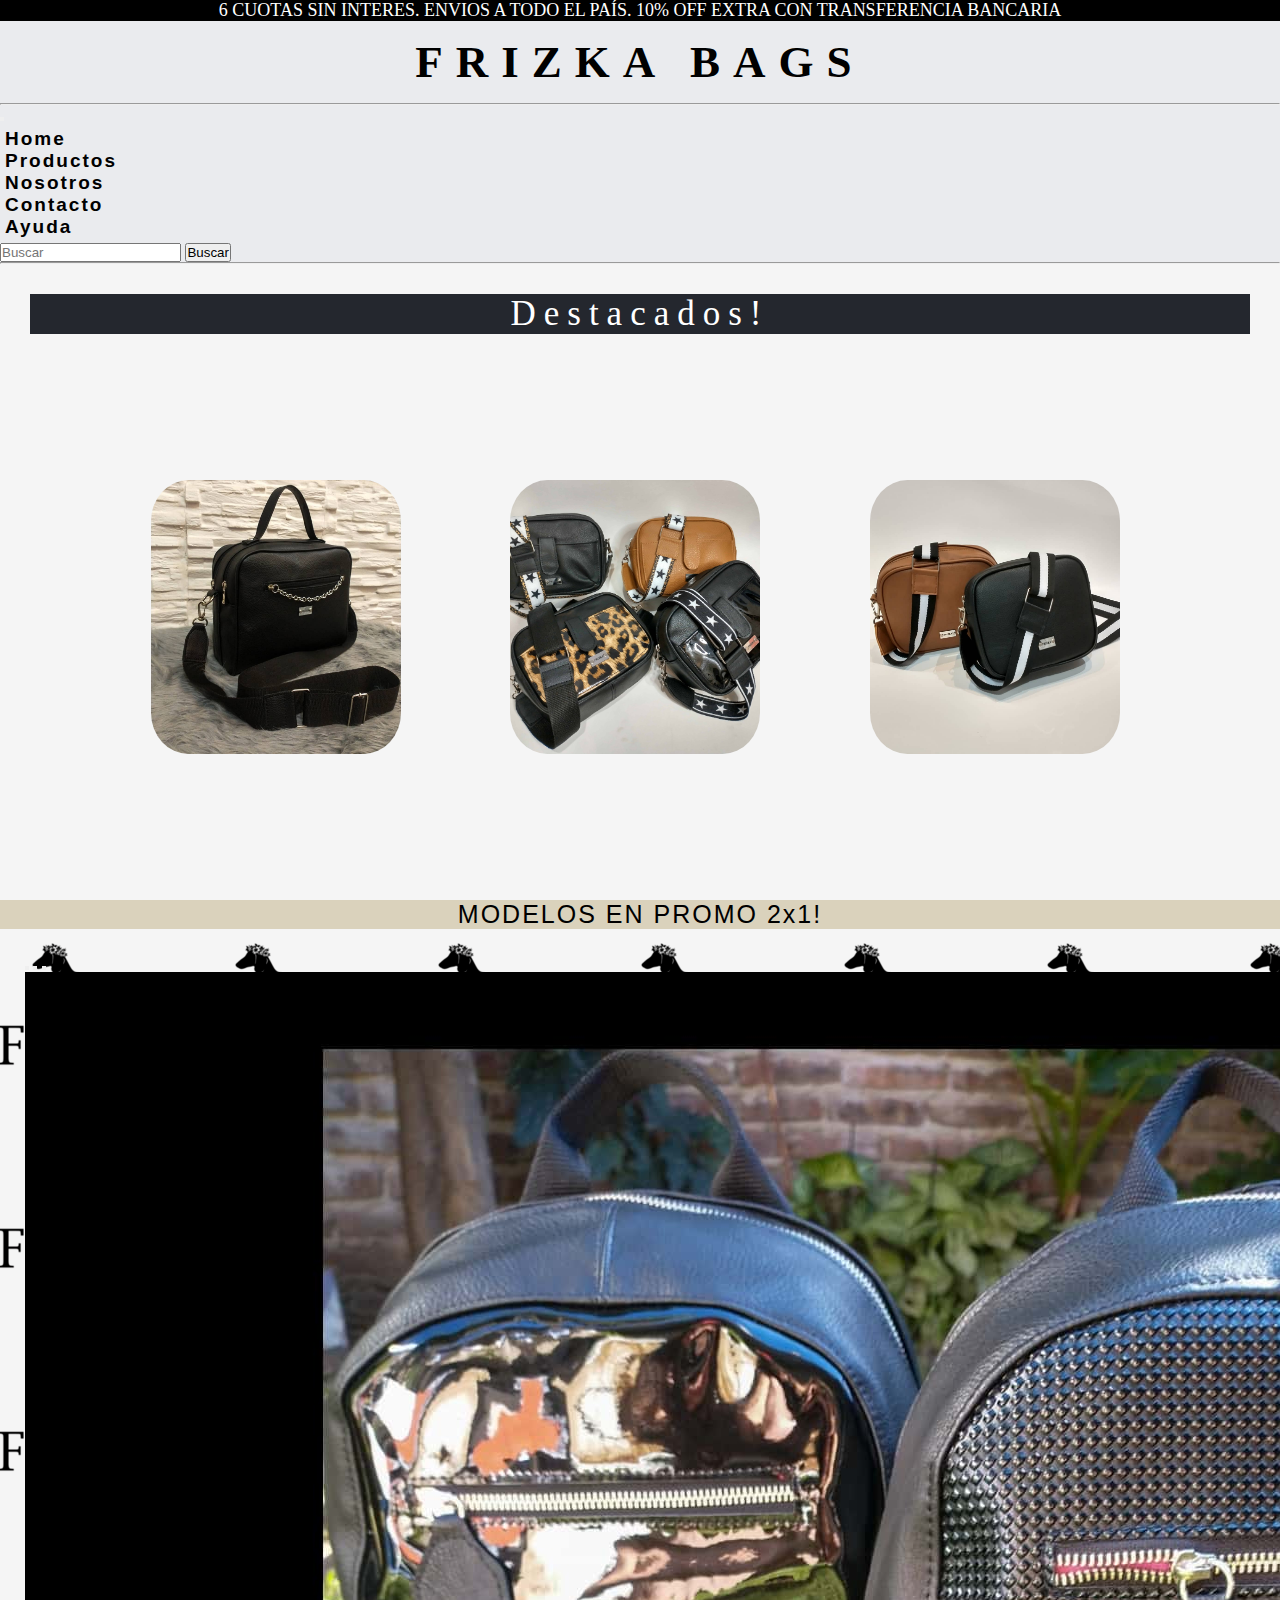
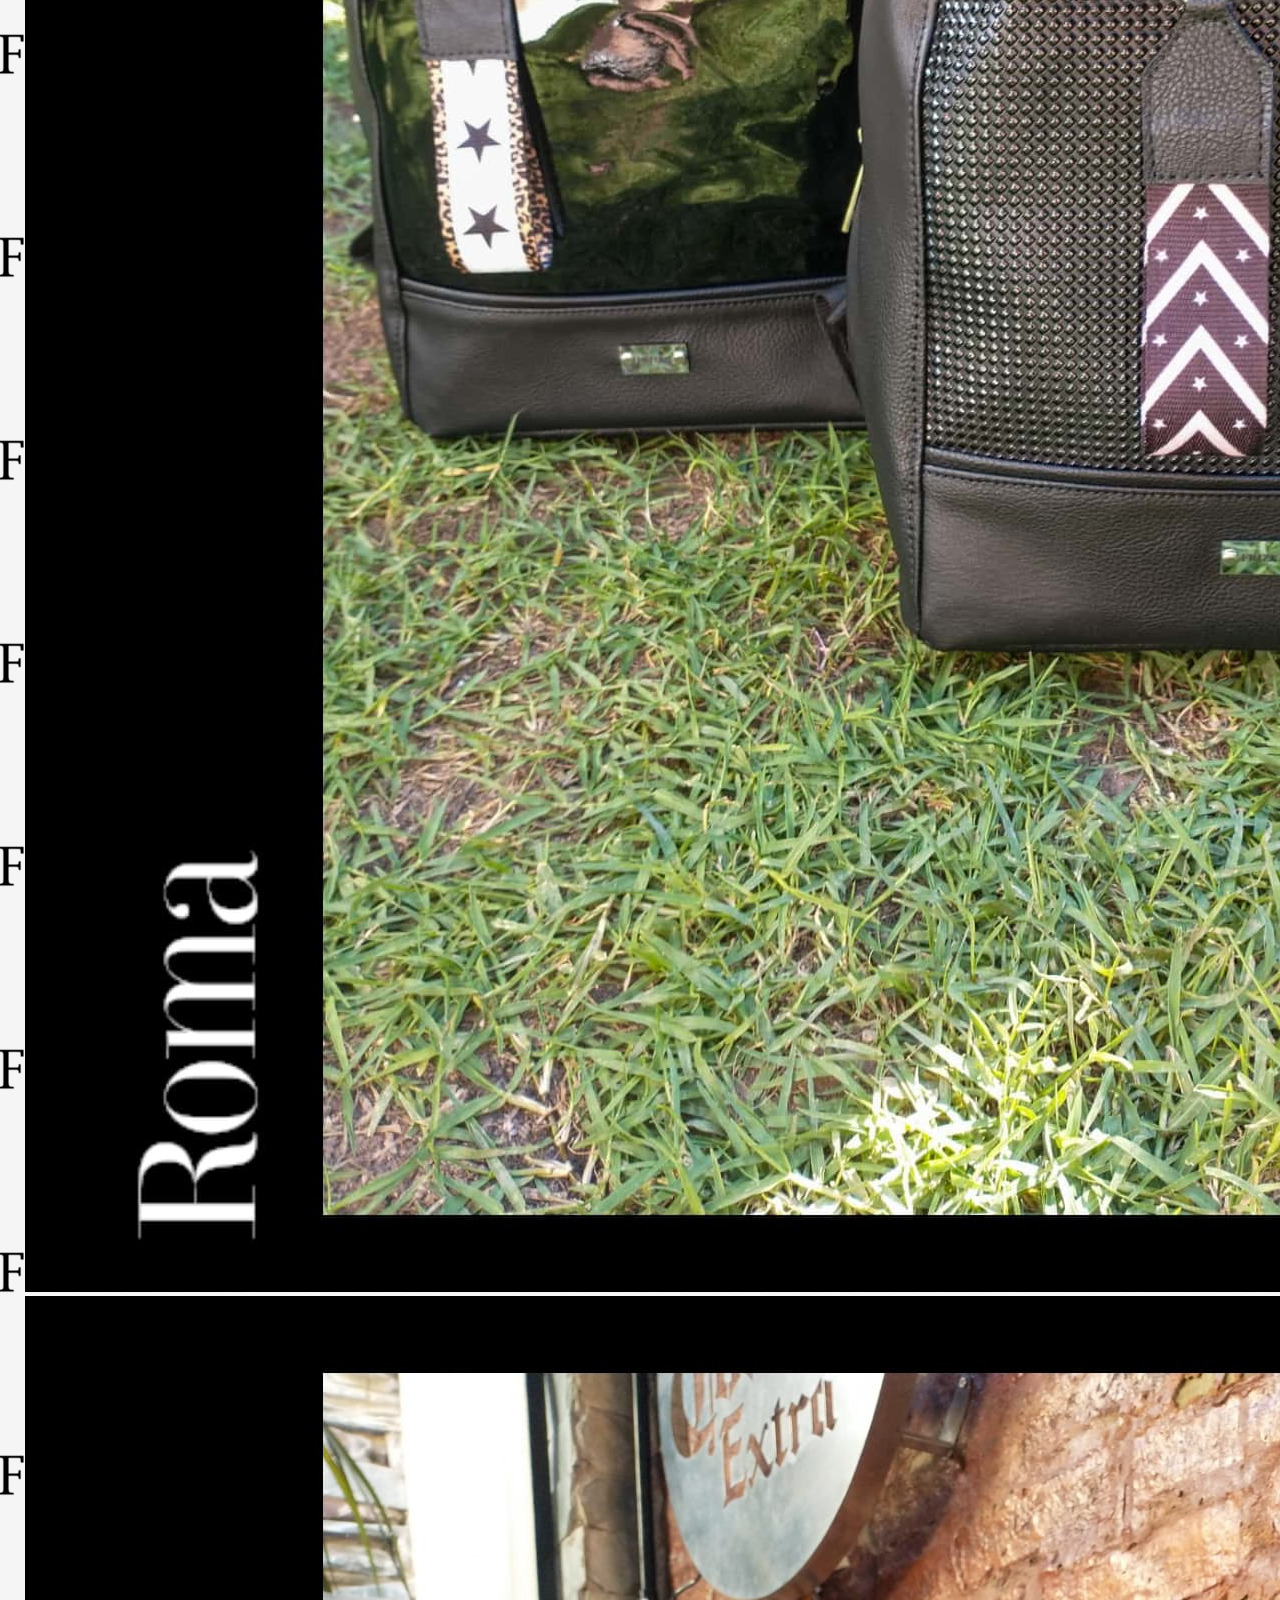
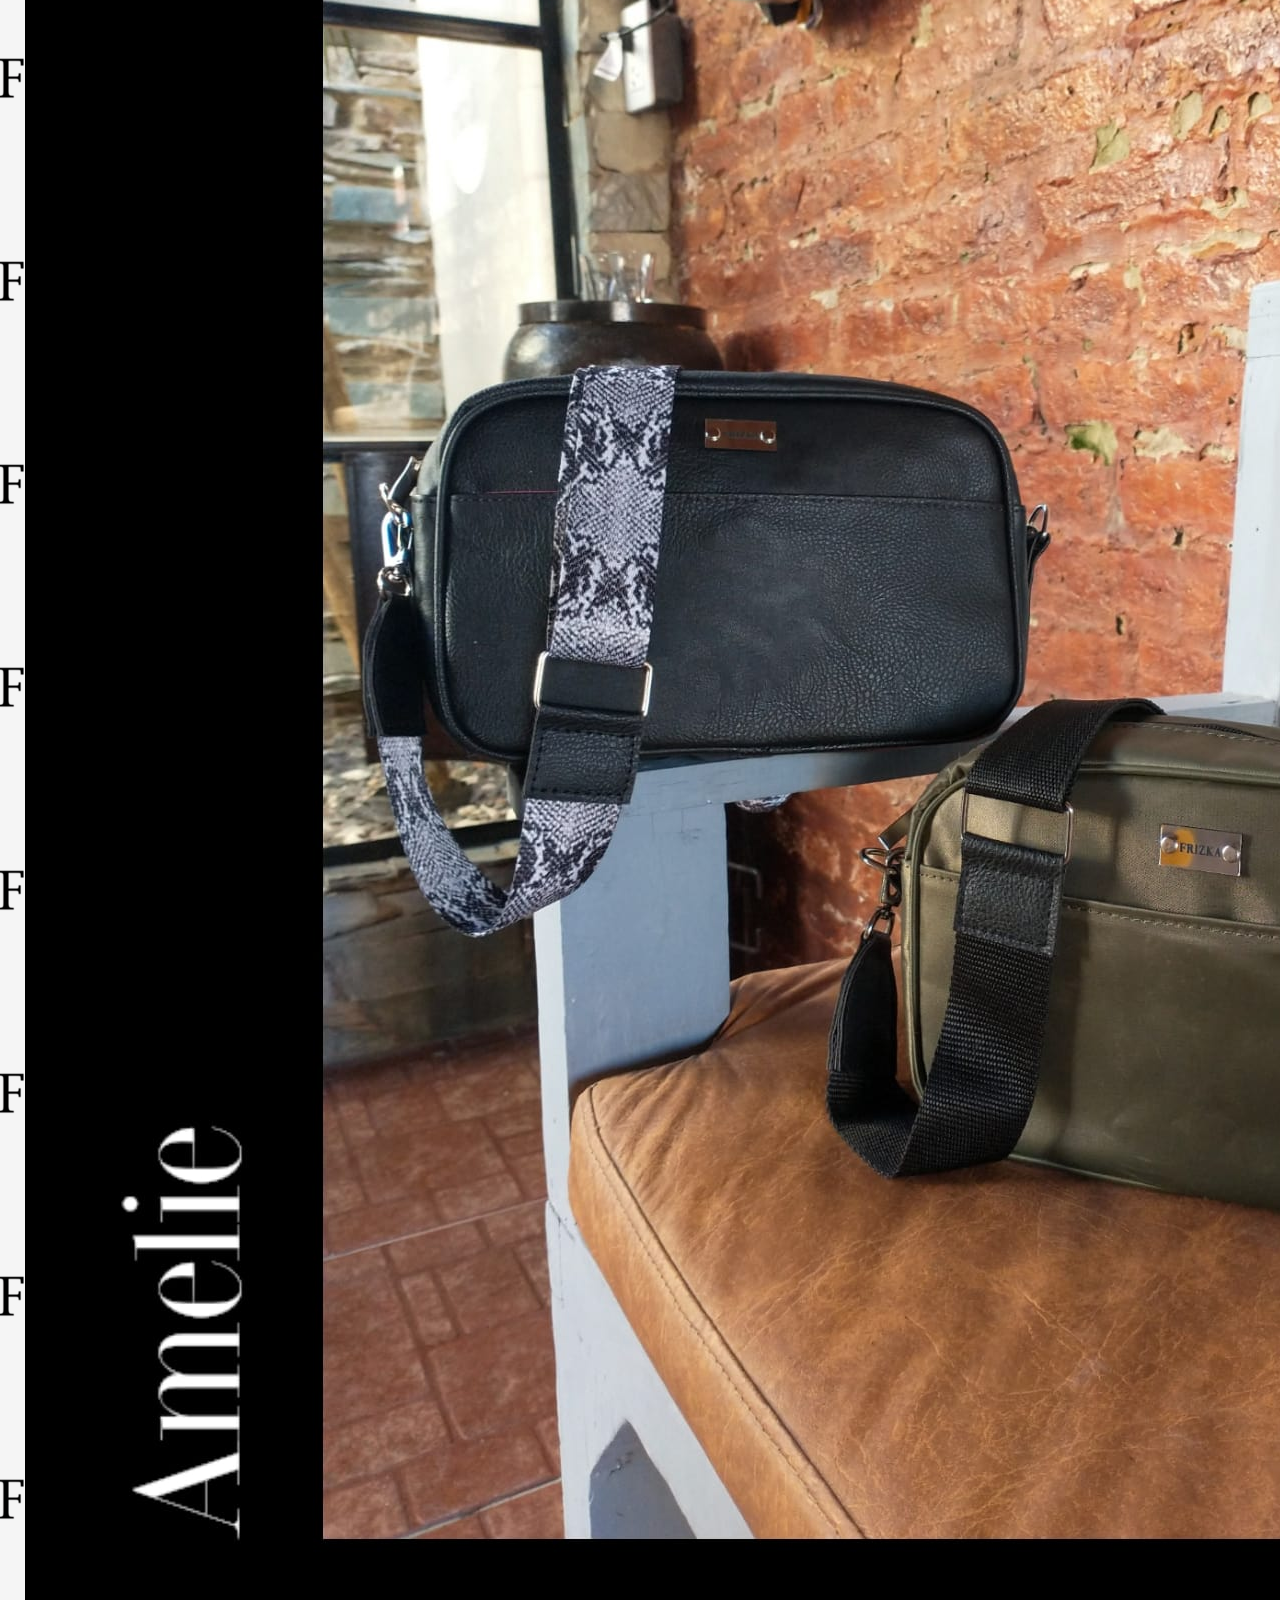
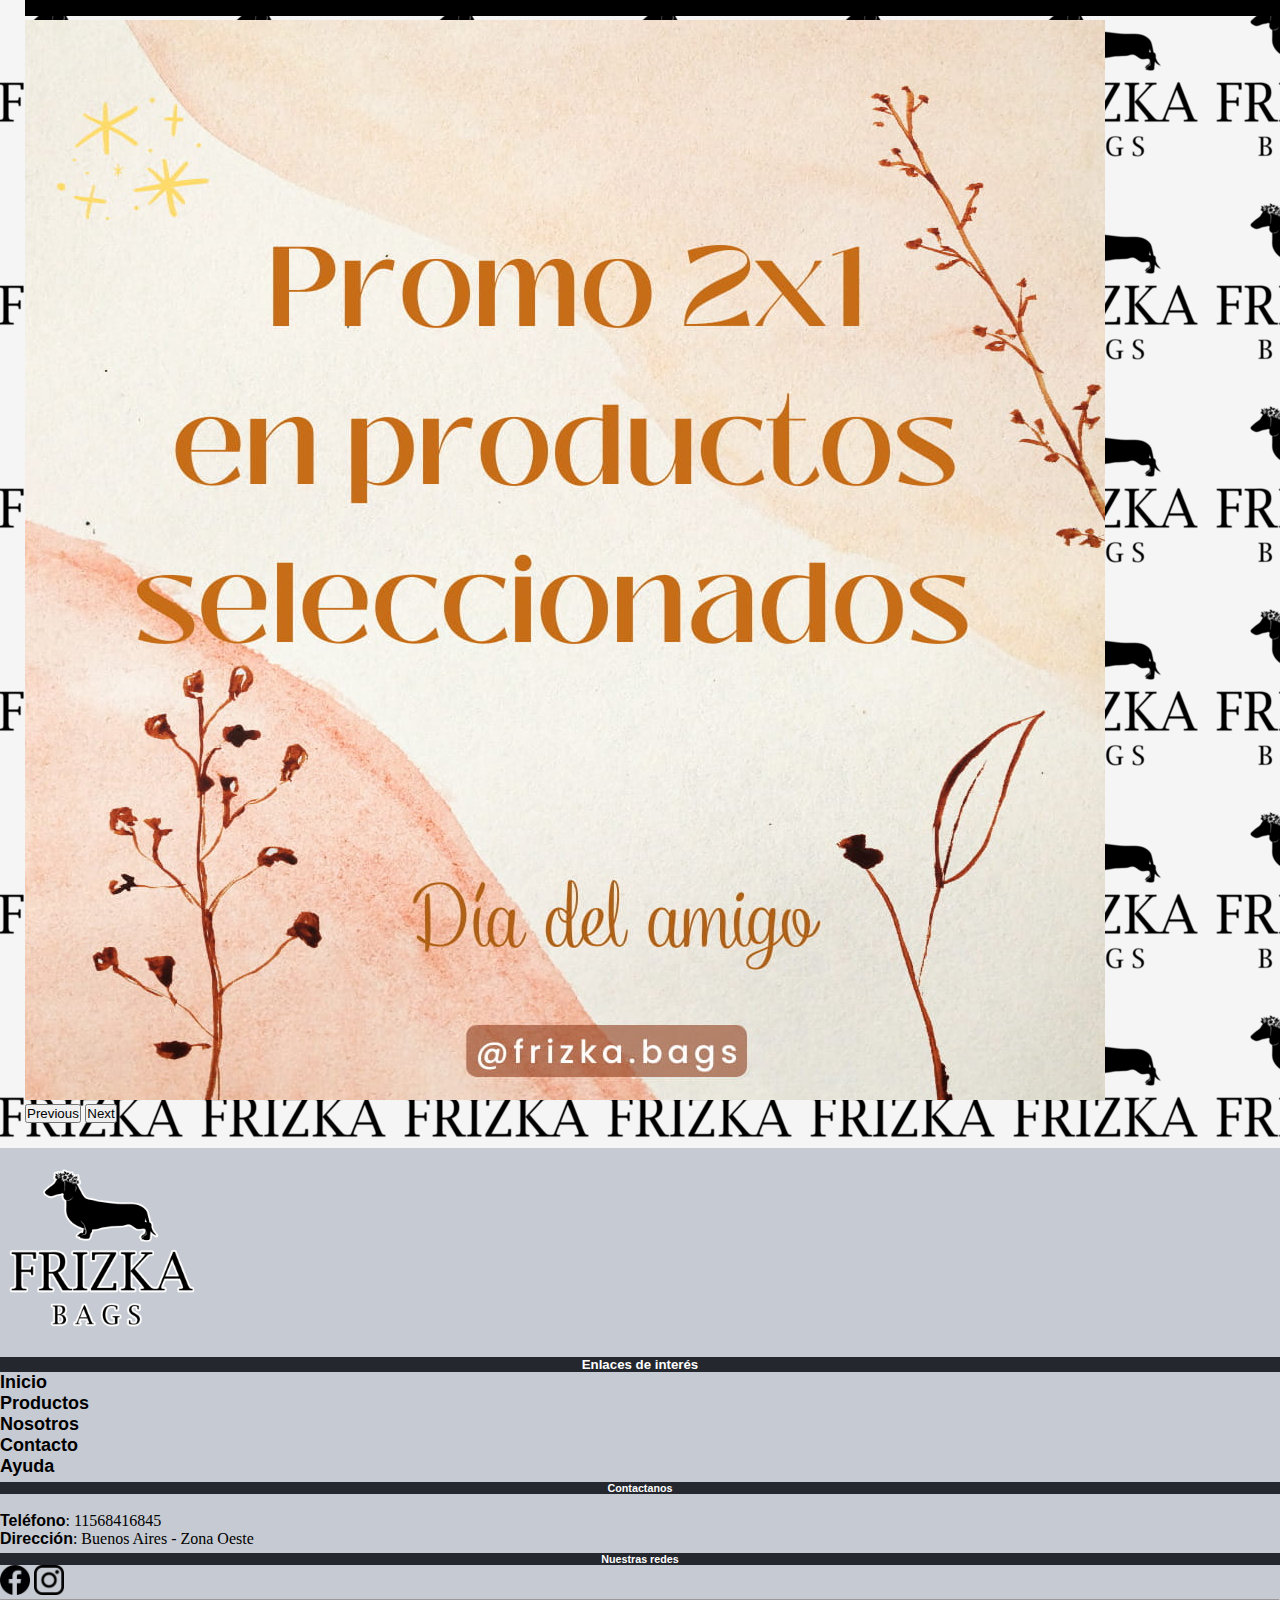
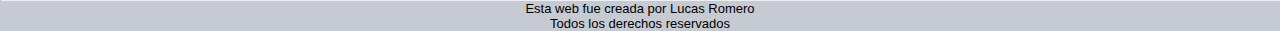
==== index.html @ 8566753f "primer commit" ====
<!DOCTYPE html>
<html lang="en">
<head>
    <meta charset="UTF-8">
    <meta http-equiv="X-UA-Compatible" content="IE=edge">
    <meta name="viewport" content="width=device-width, initial-scale=1.0">
    <!--description-->
    <meta name="description" content="Frizka Bags es nuestro emprendimiento de marroquinería, nuestros artículos están fabricados principalmente de cuero ecológico">
    <!--keywords-->
    <meta name="keywords" content="Cartera, Bandolera, Bolso, Billetera, Monedero, Doble compartimiento, Simple compartimiento, Doble cierre, Frizka, Bags, Marroquineria, Cuero, Ecocuero, Cuero ecologico, PU, Correa, LLavero, Cinta, Golfera, Morral, Mochila, Sobre, Hand bags">
    <!--fuente-->
    <link href="https://fonts.googleapis.com/css2?family=Amatic+SC&display=swap" rel="stylesheet">
    <!--favicon-->
    <link rel="icon" href="images/favicon.png" type="image/ico">
    <!--Animate-->
    <link rel="stylesheet" href="https://cdnjs.cloudflare.com/ajax/libs/animate.css/4.1.1/animate.min.css">
    <!--boostrap-->
    <link href="https://cdn.jsdelivr.net/npm/bootstrap@5.1.3/dist/css/bootstrap.min.css" rel="stylesheet" integrity="sha384-1BmE4kWBq78iYhFldvKuhfTAU6auU8tT94WrHftjDbrCEXSU1oBoqyl2QvZ6jIW3" crossorigin="anonymous">
    <!--css-->
    <link rel="stylesheet" href="css/main.css">
    <title>Frizka Bags</title>
</head>
<body>
  <!--Comienza el header-->
  <header>
    <p class="cuota">6 CUOTAS SIN INTERES. ENVIOS A TODO EL PAÍS. 10% OFF EXTRA CON TRANSFERENCIA BANCARIA</p>
    <h1 class="titFrizka animate__animated animate__flipInX">FRIZKA BAGS</h1><hr>
   <!--Barra de navegación-->
    <nav class="navbar navbar-expand-lg navbar-light">
      <div class="container-fluid">
        <button class="navbar-toggler" type="button" data-bs-toggle="collapse" data-bs-target="#navbarSupportedContent" aria-controls="navbarSupportedContent" aria-expanded="false" aria-label="Toggle navigation">
          <span class="navbar-toggler-icon"></span>
        </button>
        <div class="collapse navbar-collapse" id="navbarSupportedContent">
          <ul class="navbar-nav me-auto mb-2 mb-lg-0">
            <li class="nav-item">
              <a class="nav-link" href="index.html"><strong>Home</strong></a>
            </li>
            <li class="nav-item">
              <a class="nav-link" href="pages/productos.html"><strong>Productos</strong></a>
            </li>
            <li class="nav-item">
              <a class="nav-link" href="pages/nosotros.html"><strong>Nosotros</strong></a>
            </li>
            <li class="nav-item">
              <a class="nav-link" href="pages/contacto.html"><strong>Contacto</strong></a>
            </li>
            <li class="nav-item">
              <a class="nav-link" href="pages/ayuda.html"><strong>Ayuda</strong></a>
            </li>
          </ul>
          <form class="d-flex" role="Buscar">
            <input class="form-control me-2" type="search" placeholder="Buscar" aria-label="Search">
            <button class="btn btn-dark" type="submit">Buscar</button>
          </form>
        </div>
      </div>
    </nav><hr>
  </header>
  <!--Termina el header-->
  <main>
    <section class="imagenesIndex">
      <h2 class="titDestacados animate__animated animate__backInLeft">Destacados!</h2>
        <!--Productos destacados (imagenes)-->
        <div class="imgDestacada">
          <img class="bordeRedondeado" src="images/gala.jpg" alt="Amelie simple compartimiento">
          <img class="bordeRedondeado" src="images/rosex4.jpg" alt="Rose 4 colores">
          <img class="bordeRedondeado" src="images/kitana.jpg" alt="Kitana negra"><br><br>
        </div>
    </section>
    <section class="carousel-des mona">
      <h3>MODELOS EN PROMO 2x1!</h3>
      <div id="carouselExampleIndicators" class="carousel slide w-50 mx-auto tamanio" data-bs-ride="carousel">
          <div class="carousel-indicators">
            <button type="button" data-bs-target="#carouselExampleIndicators" data-bs-slide-to="0" class="active" aria-current="true" aria-label="Slide 1"></button>
            <button type="button" data-bs-target="#carouselExampleIndicators" data-bs-slide-to="1" aria-label="Slide 2"></button>
            <button type="button" data-bs-target="#carouselExampleIndicators" data-bs-slide-to="2" aria-label="Slide 3"></button>
          </div>
          <div class="carousel-inner">
            <div class="carousel-item active">
              <img src="images/romanegra.jpg" class="d-block w-100" alt="Mochilas Roma">
            </div>
            <div class="carousel-item">
              <img src="images/ameliex2.jpg" class="d-block w-100" alt="Carteras amelie">
            </div>
            <div class="carousel-item">
              <img src="images/Promo2x1.jpg" class="d-block w-100" alt="Promo2x1">
            </div>
          </div>
          <button class="carousel-control-prev" role="button" data-bs-target="#carouselExampleIndicators" data-bs-slide="prev">
            <span class="carousel-control-prev-icon" aria-hidden="true"></span>
            <span class="visually-hidden">Previous</span>
          </button>
          <button class="carousel-control-next" role="button" data-bs-target="#carouselExampleIndicators" data-bs-slide="next">
            <span class="carousel-control-next-icon" aria-hidden="true"></span>
            <span class="visually-hidden">Next</span>
          </button>
        </div>
  </section>
</main>
<!--Comienza el footer-->
<footer>
  <div class="container">
    <div class="row row-cols-3">
      <div class="col logo">
        <img src="images/friska png .png" class="frizkaLogo" alt="logo">
      </div>
      <div class="col">
        <h5 class="enInteres">Enlaces de interés</h5>
        <nav>
          <ul>
            <li>
              <a class="foPeque" href="index.html"><strong>Inicio</strong></a>
            </li>
            <li>
              <a class="foPeque" href="pages/productos.html"><strong>Productos</strong></a>
            </li>
            <li>
              <a class="foPeque" href="pages/nosotros.html"><strong>Nosotros</strong></a>
            </li>
            <li>
              <a class="foPeque" href="pages/contacto.html"><strong>Contacto</strong></a>
            </li>
            <li>
              <a class="foPeque" href="pages/ayuda.html"><strong>Ayuda</strong></a>
            </li>
          </ul>
        </nav>
      </div>
      <div class="col">
        <h6><strong>Contactanos</strong></h6><br>
        <p class="foChiqui"><strong>Teléfono</strong>: 11568416845</p>
        <p class="foChiqui"><strong>Dirección</strong>: Buenos Aires - Zona Oeste</p>
        <section>
          <h6><strong>Nuestras redes</strong></h6>
          <a href="https://www.facebook.com/frizka.bags.5"><img src="images/face.png" alt="facebook" width="30px"></a>
          <a href="https://www.instagram.com/frizka.bags/"><img src="images/ig.png" alt="instagram" width="30px"></a>
        </section>
      </div>
    </div>
  </div>
</div><hr>
  <p class="textFooter">Esta web fue creada por Lucas Romero</p>
  <p class="textFooter">Todos los derechos reservados</p>
</footer> 
    <!--Termina el footer-->
    <script src="https://cdn.jsdelivr.net/npm/@popperjs/core@2.10.2/dist/umd/popper.min.js" integrity="sha384-7+zCNj/IqJ95wo16oMtfsKbZ9ccEh31eOz1HGyDuCQ6wgnyJNSYdrPa03rtR1zdB" crossorigin="anonymous"></script>
    <script src="https://cdn.jsdelivr.net/npm/bootstrap@5.1.2/dist/js/bootstrap.min.js" integrity="sha384-PsUw7Xwds7x08Ew3exXhqzbhuEYmA2xnwc8BuD6SEr+UmEHlX8/MCltYEodzWA4u" crossorigin="anonymous"></script>
</body>
</html>
---- css/main.css ----
@charset "UTF-8";
/* Estilos Generales */
* {
  margin: 0;
  padding: 0;
  box-sizing: border-box;
  font-family: 'Finlandica', sans-serif;
  font-style: normal; }

/*Tamaños*/
/*Colores*/
body main .imagenesIndex .titDestacados, body main section .titAyuda, body main section .titContacto, .bodyNosotros main section .titSomos, body main .titProductos {
  text-align: center;
  font-weight: normal;
  font-family: 'Cinzel', serif;
  font-size: 35px;
  letter-spacing: 8px;
  margin: 30px;
  background-color: #24272E;
  color: white; }

/*Secciones*/
/* Estilos index */
body main .imgCentrada {
  display: flex;
  justify-content: center; }

body main .imagenesIndex .imgDestacada {
  display: flex;
  flex-direction: row;
  flex-wrap: wrap;
  justify-content: space-around;
  margin: 6rem; }

body main .imagenesIndex .bordeRedondeado {
  border-radius: 15%;
  width: 250px;
  margin: 50px; }

body main .imagenesIndex .bordeRedondeado:hover {
  transform: scale(1.6, 1.6);
  transition: all 1s ease;
  border: black 1px solid; }

body main .tamanio {
  padding: 25px; }

body main .mona {
  background-image: url("../images/friska png 2 (1) (1).png");
  background-position: -13px 20px; }

/* Estilos Ayuda */
body main section .respuestas {
  font-size: 20px;
  text-align: center; }

/* Estilos Contacto */
body main section .colorFor {
  background-color: #24272E;
  color: white;
  font-weight: normal;
  font-size: 25px;
  letter-spacing: 2px; }

/* Estilos Nosotros */
.bodyNosotros {
  background-image: url("../images/Bags.png");
  background-position: center center;
  background-repeat: no-repeat;
  background-attachment: fixed;
  background-size: cover; }
  .bodyNosotros main section .flexNos {
    display: flex;
    flex-direction: row;
    flex-wrap: wrap;
    justify-content: space-around; }
    .bodyNosotros main section .flexNos .nosP {
      padding: 15px;
      color: black; }
  .bodyNosotros main section .monita {
    width: 450px; }

/* Estilos Productos */
/* Body */
body {
  background: #f5f5f5; }
  body p {
    font-family: 'Cinzel', serif;
    font-size: 20px; }
  body h3 {
    text-align: center;
    font-weight: normal;
    font-size: 25px;
    letter-spacing: 2px;
    background-color: #DAD2BC;
    color: black; }
  body header {
    background: #eaebee; }
    body header .cuota {
      background-color: black;
      color: white;
      text-align: center;
      font-size: 18px; }
    body header .titFrizka {
      font-family: 'Cinzel', serif;
      font-size: 45px;
      letter-spacing: 13px;
      padding: 15px;
      margin: 50;
      text-align: center; }
    body header nav ul {
      padding: 5px;
      letter-spacing: 2px;
      font-size: 19px; }
      body header nav ul li a {
        color: black;
        text-decoration: none; }
      body header nav ul li a:hover {
        background-color: #868C98;
        color: black;
        font-weight: bold; }
  body footer {
    background: #C6CAD2; }
    body footer .foChiqui {
      font-size: 16px; }
    body footer .frizkaLogo {
      width: 200px; }
    body footer h6 {
      margin-top: 5px;
      background-color: #24272E;
      color: white;
      text-align: center; }
    body footer h5 {
      margin-top: 5px;
      background-color: #24272E;
      color: white;
      text-align: center; }
    body footer .textFooter {
      font-family: 'Finlandica', sans-serif;
      background: #C6CAD2;
      text-align: center;
      font-size: 13px;
      margin: auto; }
    body footer nav ul {
      font-size: 18px; }
      body footer nav ul li a {
        color: black;
        text-decoration: none; }
      body footer nav ul li a:hover {
        background-color: #868C98;
        color: #DAD2BC;
        font-weight: bold; }

/* Media */
@media (max-width: 768px) {
  body h3 {
    text-align: center;
    font-weight: normal;
    font-size: 15px;
    letter-spacing: 2px;
    background-color: #DAD2BC;
    color: black; }
  body footer .textFooter {
    font-size: 10px; }
  body footer .frizkaLogo {
    width: 100px; }
  body footer .foChiqui {
    font-size: 10px; }
  body footer .foPeque {
    font-size: 10px; }
  body footer h6 {
    background-color: #24272E;
    color: white;
    text-align: center;
    font-size: 11px; }
  body footer h5 {
    background-color: #24272E;
    color: white;
    text-align: center;
    font-size: 11px; }
  body main .mona {
    background-image: url("../images/favicon.png"); }
  body main section .fotoHorarios {
    width: 280px; }
  body main .imagenesIndex .imgDestacada .bordeRedondeado {
    border-radius: 25%;
    width: 200px;
    margin: 20px; }
  body main .imagenesIndex .imgDestacada .bordeRedondeado:hover {
    transform: scale(1.2, 1.2);
    transition: all 1s ease;
    border: black 1px solid; }
  body main .tamanio {
    padding: 2px; }
  body header .cuota {
    font-size: 13px; }
  body header .titFrizka {
    font-family: 'Cinzel', serif;
    font-size: 40px;
    letter-spacing: 13px;
    padding: 10px;
    text-align: center; }
  .bodyNosotros main section .monita {
    width: 200px; } }

@media (max-width: 425px) {
  .bodyNosotros {
    background-image: url("../images/Bagsss.png");
    background-repeat: repeat;
    background-size: auto; } }
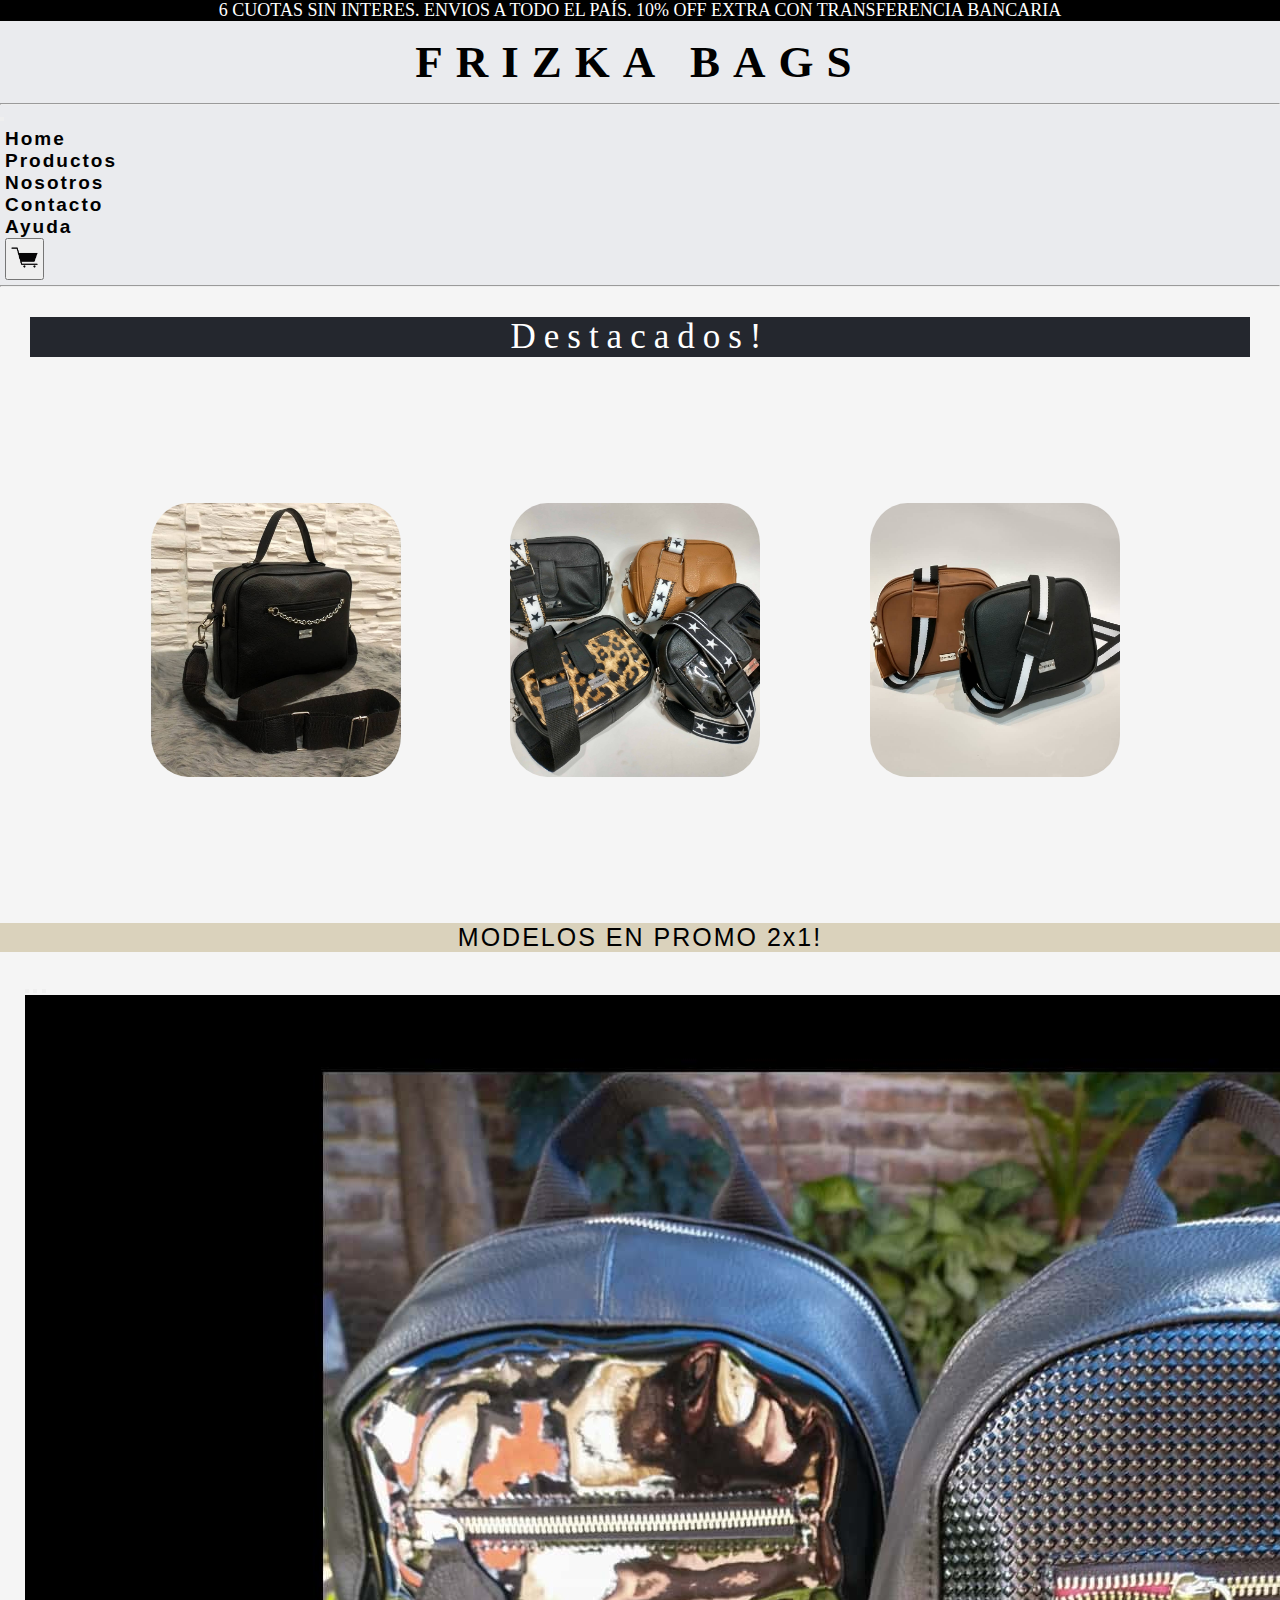
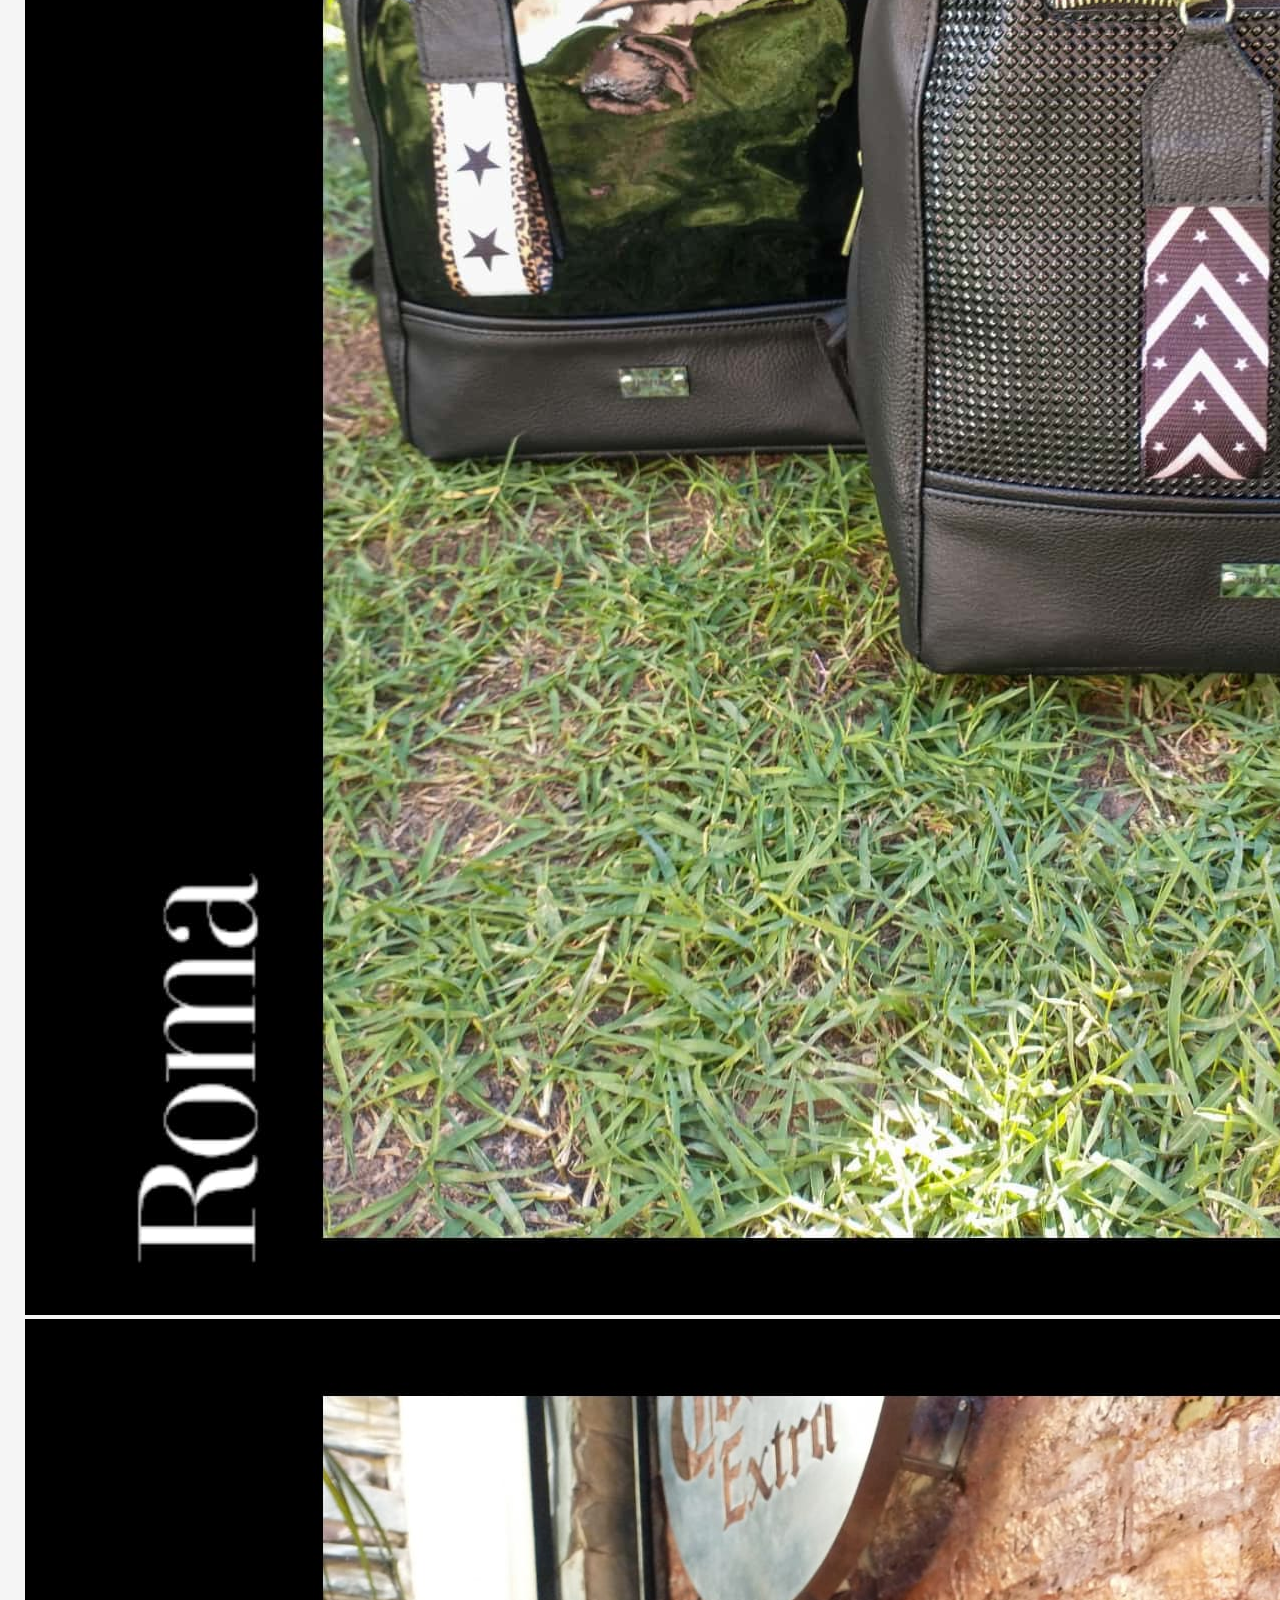
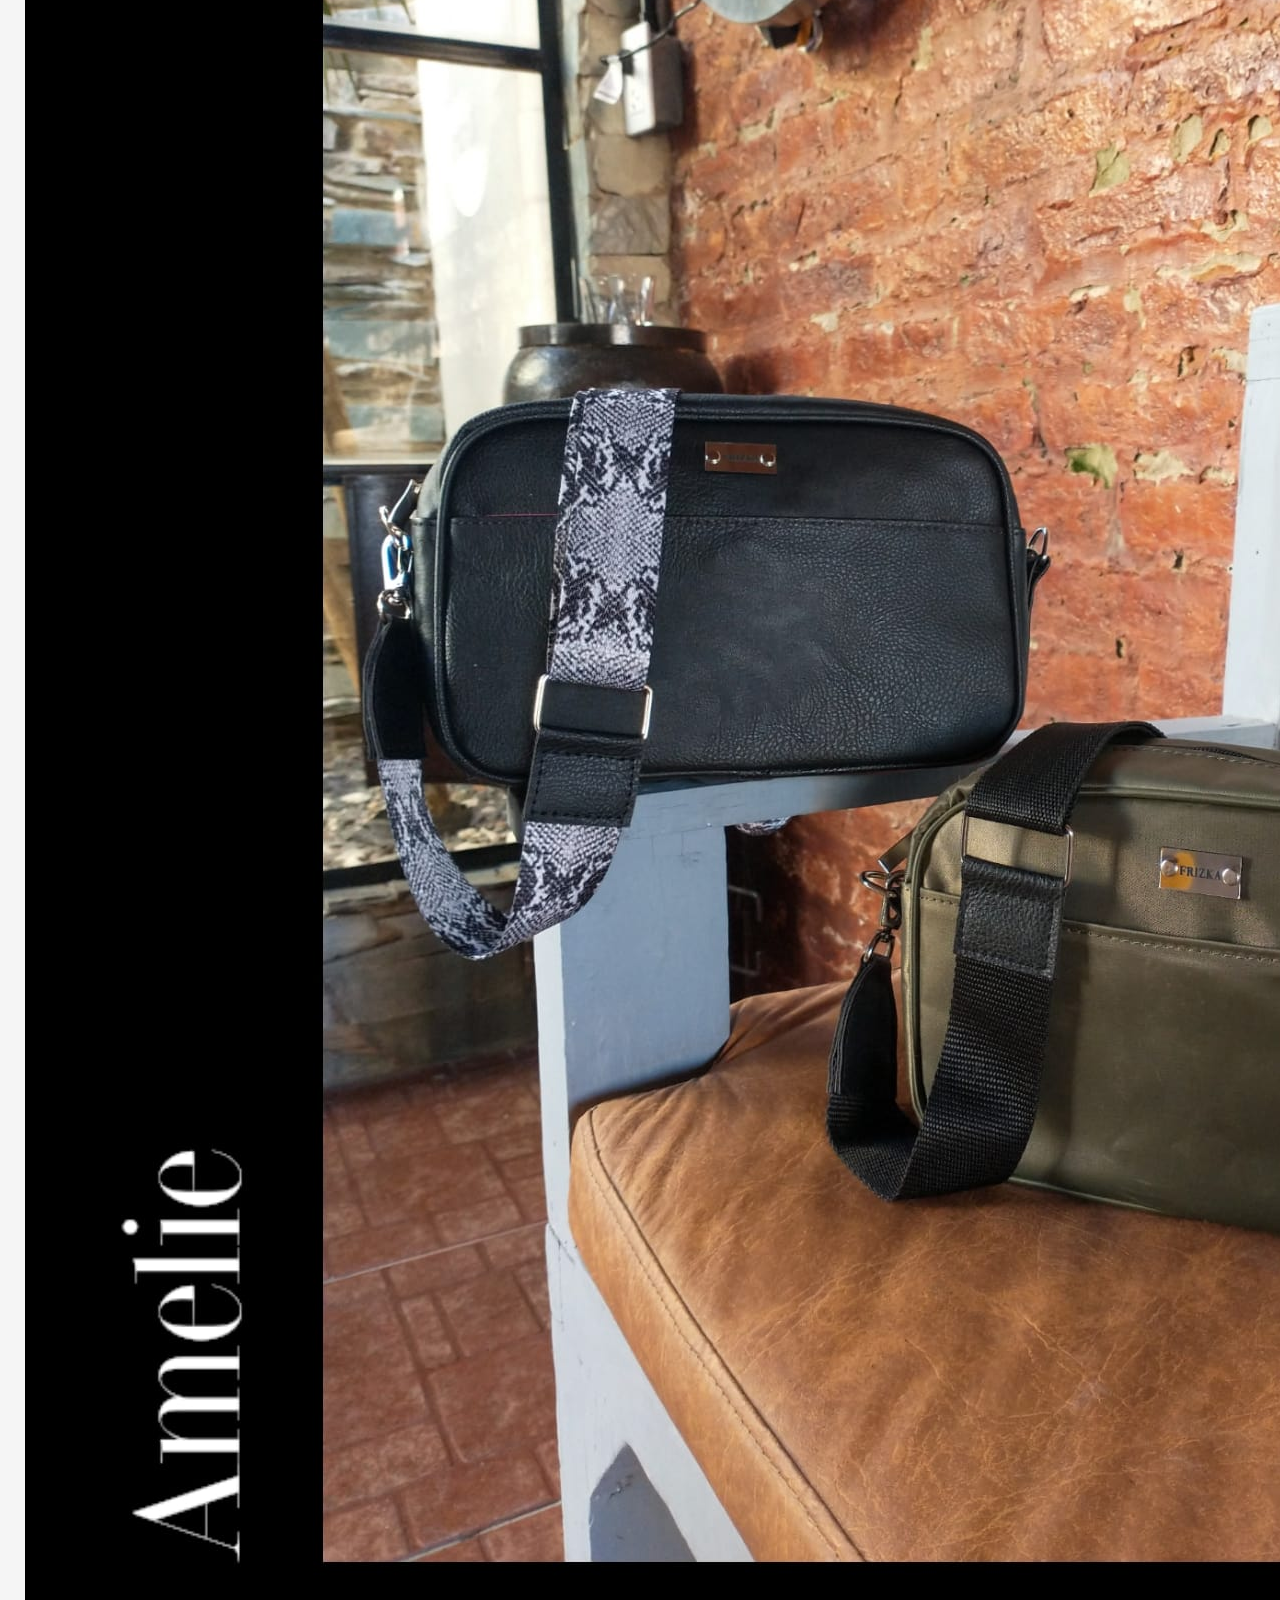
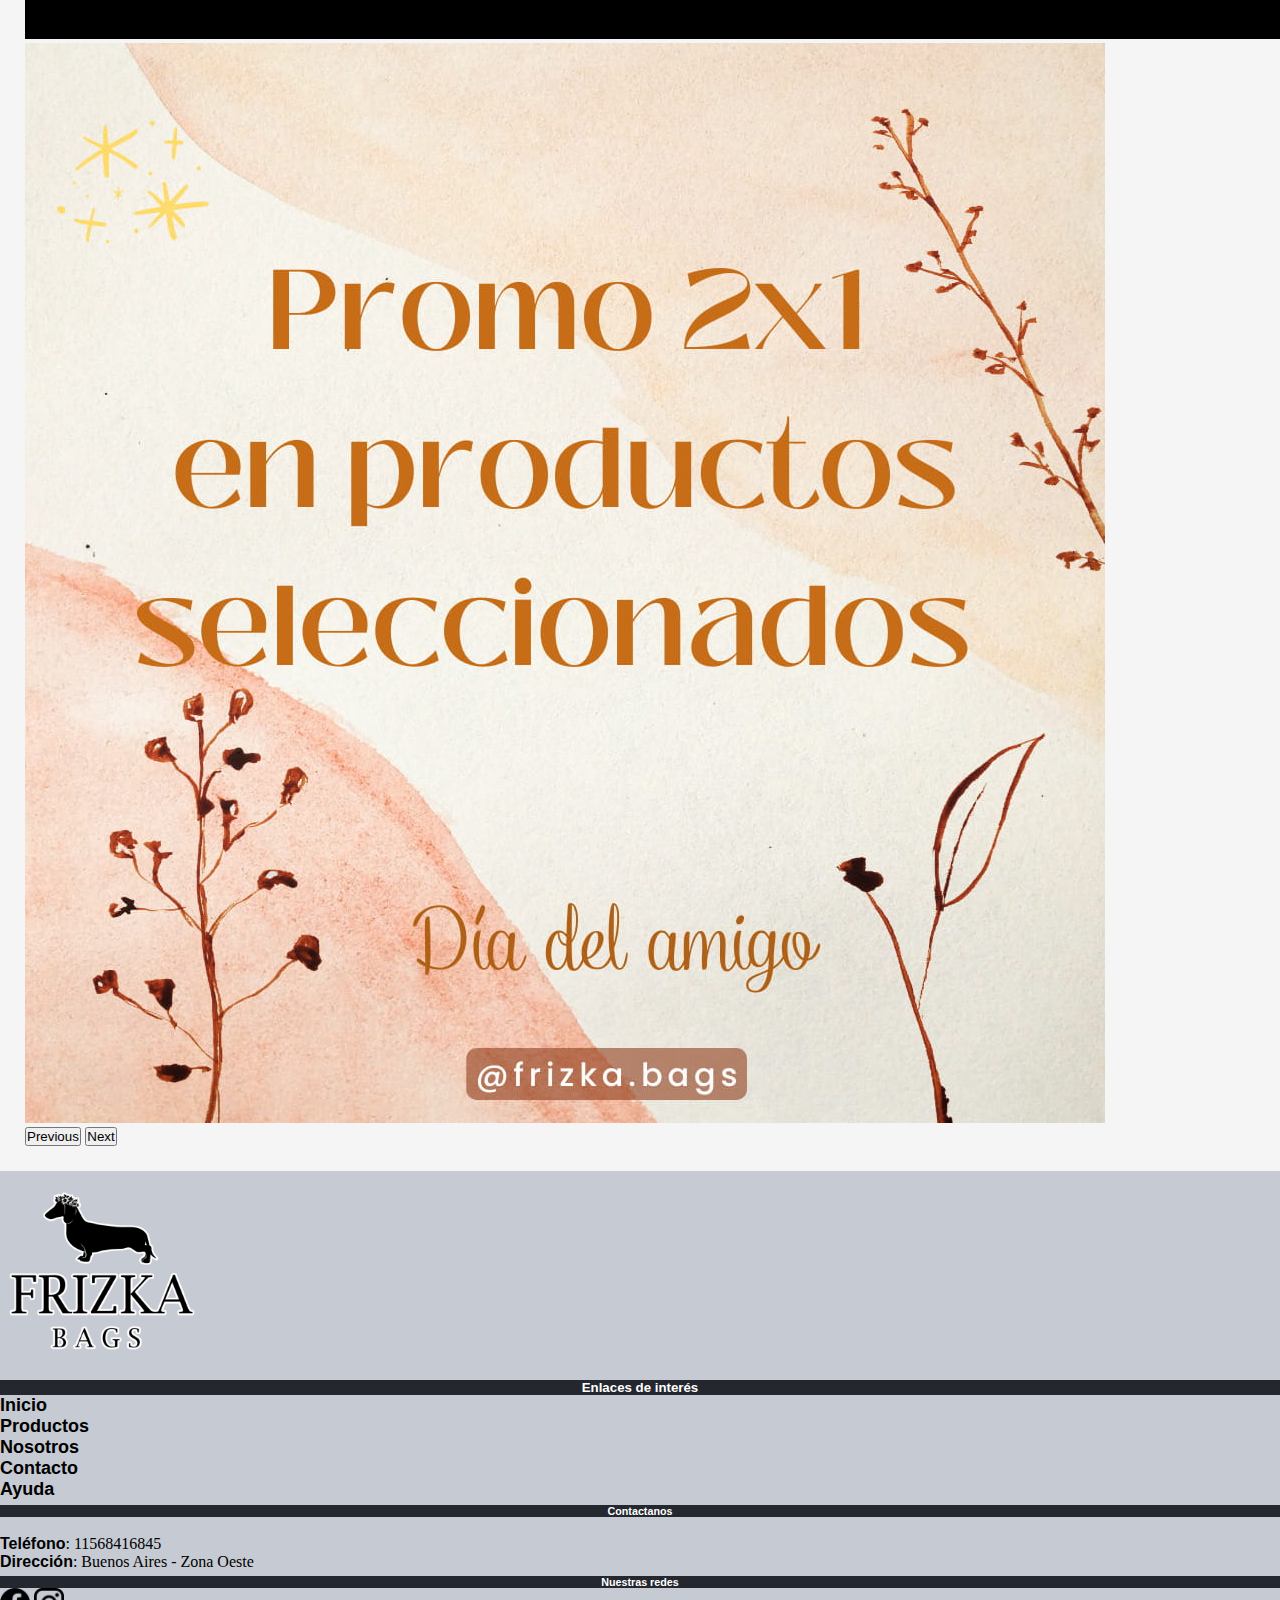
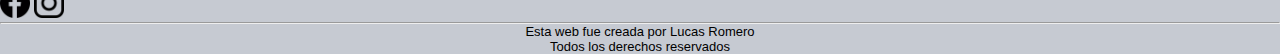
==== commit 4089614f: "Entrega final con JS" ====
--- a/index.html
+++ b/index.html
@@ -48,11 +48,10 @@
             <li class="nav-item">
               <a class="nav-link" href="pages/ayuda.html"><strong>Ayuda</strong></a>
             </li>
-          </ul>
-          <form class="d-flex" role="Buscar">
-            <input class="form-control me-2" type="search" placeholder="Buscar" aria-label="Search">
-            <button class="btn btn-dark" type="submit">Buscar</button>
-          </form>
+            <li class="nav-item">
+              <a class="nav-link" href="pages/carrito.html"><button><img src="/images/carrito.png" width=35px></button></a>
+            </li>
+          </ul>       
         </div>
       </div>
     </nav><hr>
@@ -67,8 +66,8 @@
           <img class="bordeRedondeado" src="images/rosex4.jpg" alt="Rose 4 colores">
           <img class="bordeRedondeado" src="images/kitana.jpg" alt="Kitana negra"><br><br>
         </div>
-    </section>
-    <section class="carousel-des mona">
+    </section>   
+    <section class="carousel-des">
       <h3>MODELOS EN PROMO 2x1!</h3>
       <div id="carouselExampleIndicators" class="carousel slide w-50 mx-auto tamanio" data-bs-ride="carousel">
           <div class="carousel-indicators">
@@ -144,7 +143,7 @@
   <p class="textFooter">Todos los derechos reservados</p>
 </footer> 
     <!--Termina el footer-->
-    <script src="https://cdn.jsdelivr.net/npm/@popperjs/core@2.10.2/dist/umd/popper.min.js" integrity="sha384-7+zCNj/IqJ95wo16oMtfsKbZ9ccEh31eOz1HGyDuCQ6wgnyJNSYdrPa03rtR1zdB" crossorigin="anonymous"></script>
     <script src="https://cdn.jsdelivr.net/npm/bootstrap@5.1.2/dist/js/bootstrap.min.js" integrity="sha384-PsUw7Xwds7x08Ew3exXhqzbhuEYmA2xnwc8BuD6SEr+UmEHlX8/MCltYEodzWA4u" crossorigin="anonymous"></script>
+    <script src="/js/scripts.js"></script>
 </body>
 </html>